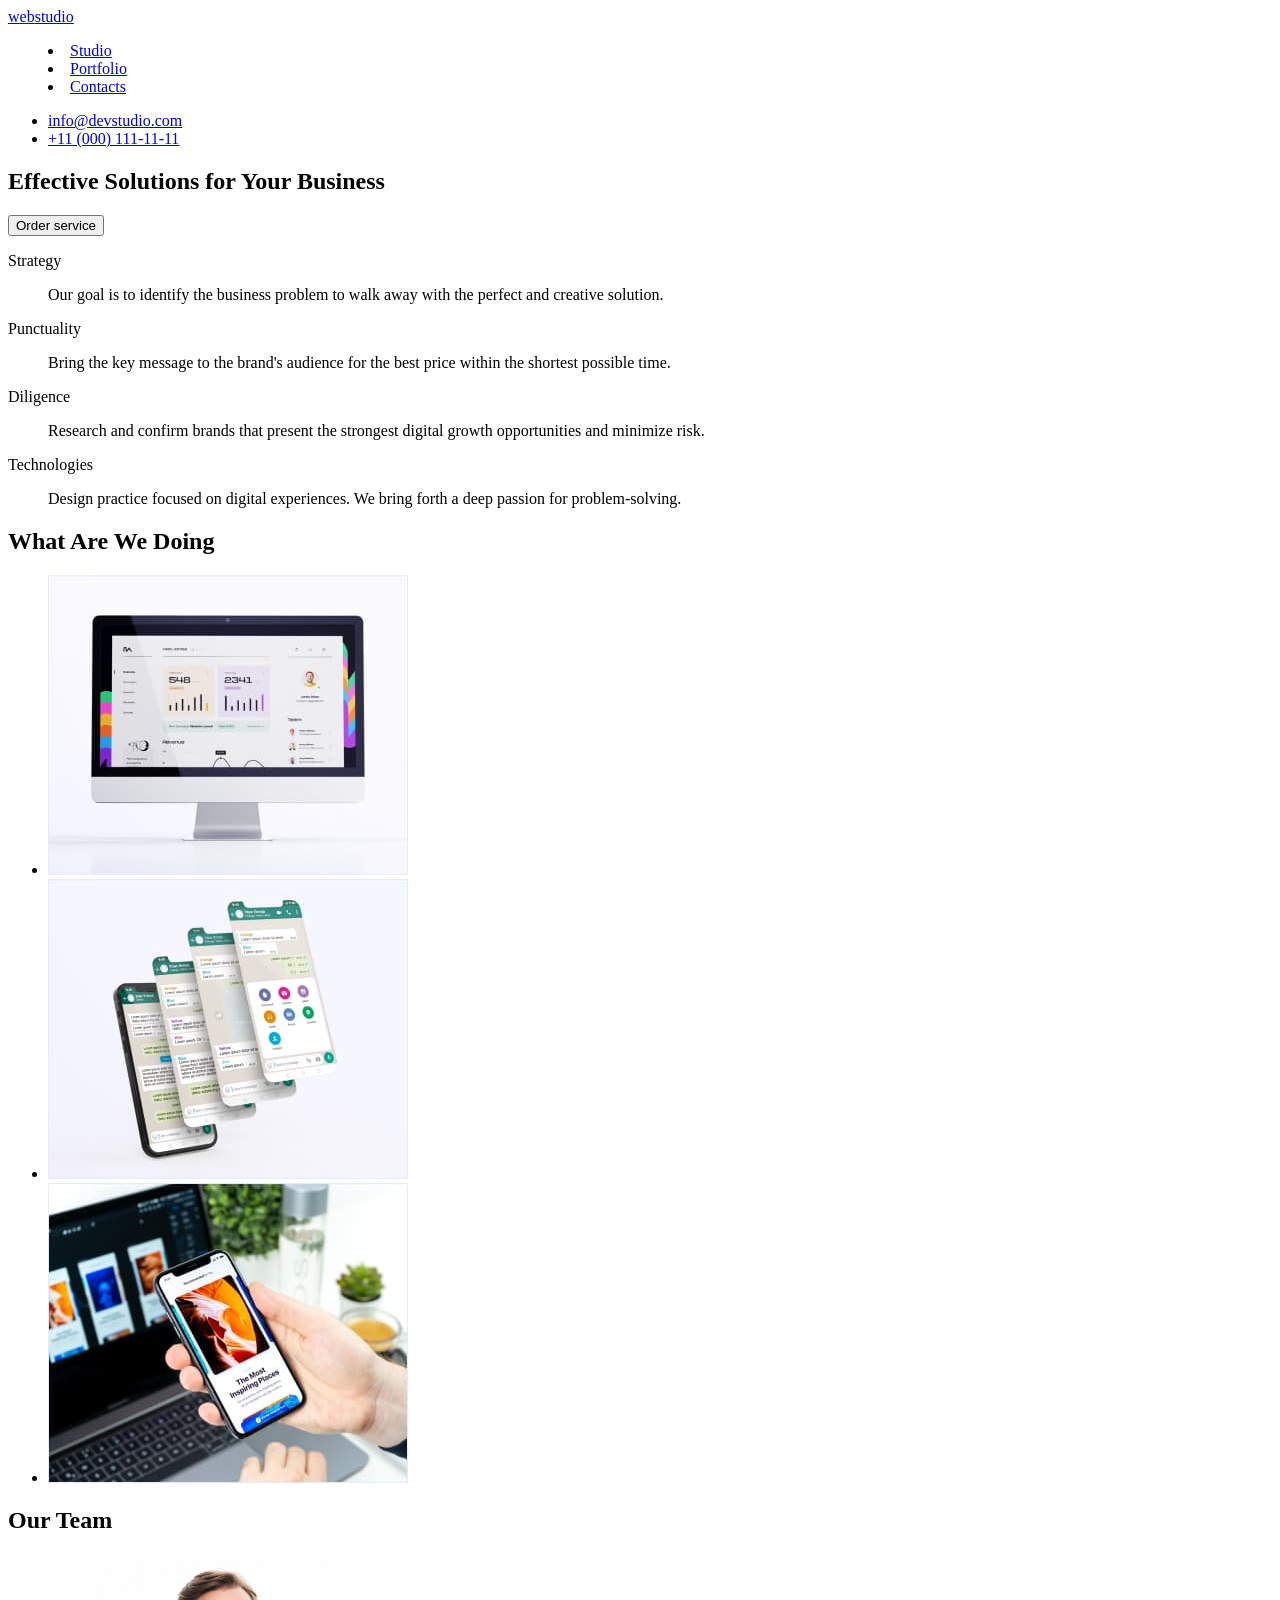
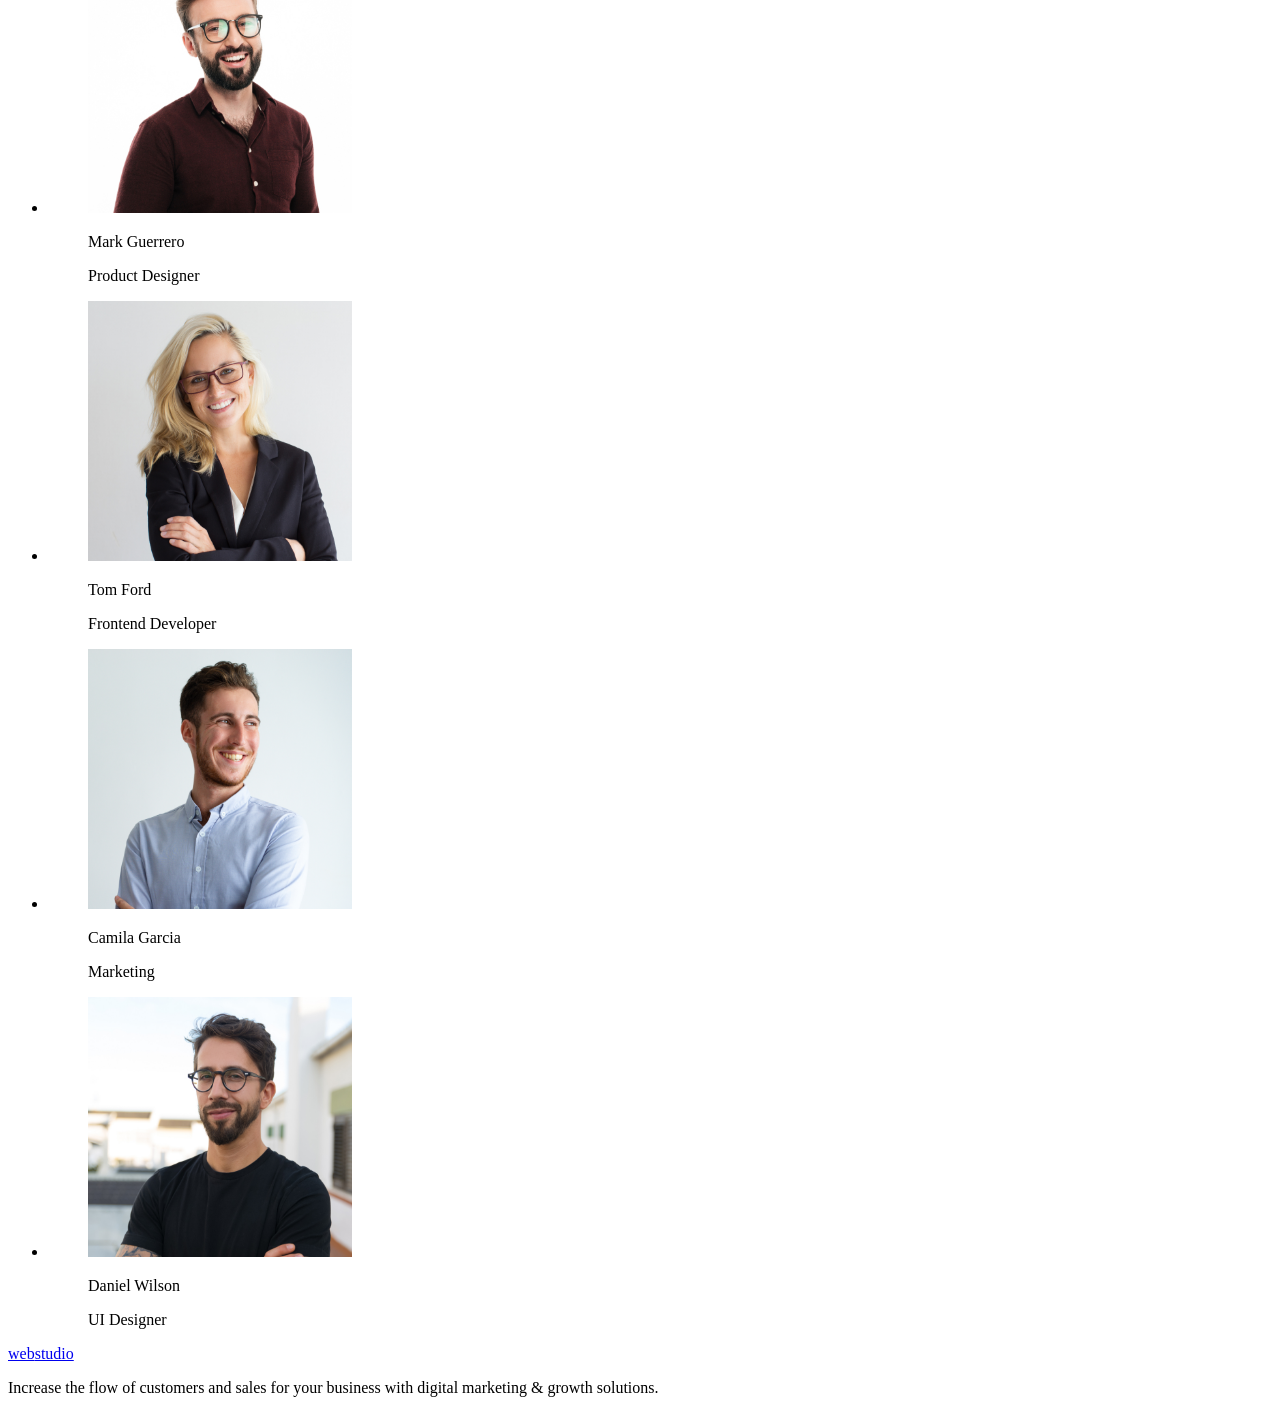
==== Index.html @ d7069943 "commit" ====
<!DOCTYPE html>
<html lang="en">
<head>
 <meta charset="UTF-8">
 <meta name="viewport" content="width=device-width, initial-scale=1.0">
 <title>Web Studio-Main Page</title>
 <link rel="stylesheet" href="css/styles.css"/>
 <link rel="preconnect" href="https://fonts.googleapis.com">
<link rel="preconnect" href="https://fonts.gstatic.com" crossorigin>
<link href="https://fonts.googleapis.com/css2?family=Raleway:wght@800&family=Roboto:wght@400;500;700;900&display=swap" rel="stylesheet">
</head>

<body>

 <header>
  <nav>
   <a href="/" target="_blank" rel="noreferrer noopener" class="logo"><span class="logo-web-font">web</span><span class="logo-studio-font">studio</span></a>
   <menu>
    <li>
     <a href="./index.html" rel="noreferrer noopener" class="nav-menu">Studio</a>
    </li>
    <li>
     <a href="./portfolio.html" rel="noreferrer noopener" class="nav-menu">Portfolio</a>
    </li>
    <li>
     <a href="/contacts" target="_blank" rel="noreferrer noopener" class="nav-menu">Contacts</a>
    </li>
   </menu>
  </nav>
  <ul>
   <li>
    <a class="text-contacts" href="mailto:info@devstudio.com" target="_blank" rel="noreferrer noopener">info@devstudio.com</a>
   </li>
   <li>
    <a class="text-contacts" href="tel:+110001111111" target="_blank" rel="noreferrer noopener">+11 (000) 111-11-11</a>
   </li>
  </ul>
 </header>

 <main>
  <section class="h1-section">
   <h1 class="text-h1-first">
    Effective Solutions
    for Your Business
   </h1>
   <button type="button" class="button-blue">Order service</button>
  </section>
  <section>
   <dl>
    <dt class="text-h3">Strategy</dt>
    <dd>
     <p class="text-body">
      Our goal is to identify the business
      problem to walk away with the 
      perfect and creative solution.
     </p>
    </dd>
    <dt class="text-h3">Punctuality</dt>
    <dd>
     <p class="text-body">
      Bring the key message to the 
      brand's audience for the best price 
      within the shortest possible time.
     </p>
    </dd> 
    <dt class="text-h3">Diligence</dt>
    <dd>
     <p class="text-body">
      Research and confirm brands that 
      present the strongest digital growth 
      opportunities and minimize risk.
     </p>
    </dd> 
    <dt class="text-h3">Technologies</dt>
    <dd>
     <p class="text-body">
      Design practice focused on digital 
      experiences. We bring forth a deep 
      passion for problem-solving.
     </p>
    </dd>
   </dl>
  </section>
  <section>
   <h2 class="text-h2">What Are We Doing</h2>
   <ul>
    <li>
     <img src="Foto/Foto1.jpg" alt="monitor with active webpage" width="360" height="300" />
    </li>
    <li>
     <img src="Foto/Foto2.jpg" alt="three screens with opened whatsapp jumping out of smartphone" width="360" height="300" />
    </li>
    <li>
     <img src="Foto/Foto3.jpg" alt="hand holding smathphone with opened article against the background of laptop, bottle of water, plants and cup of coffee" width="360" height="300" />
    </li>
   </ul>
  </section>
  <section class="our-team-section">
   <h2 class="text-h2">Our Team</h2>
   <ul>
    <li>
     <figure>
      <img src="Foto/Team1.jpg" alt="elegant smiling bearded brunette man" width="264" height="260" />
      <figcaption>
       <p class="text-h3-center">Mark Guerrero</p>
       <p class="text-body-center">Product Designer</p>
      </figcaption>
     </figure>
    </li>
    <li>
     <figure>
      <img src="Foto/Team2.jpg" alt="happy elegant young man looking left" width="264" height="260" />
      <figcaption>
       <p class="text-h3-center">Tom Ford</p>
       <p class="text-body-center">Frontend Developer</p>
      </figcaption>
     </figure>
    </li>
    <li>
     <figure>
      <img src="Foto/Team3.jpg" alt="smiling young girl with long brown hair wearing pink sweater" width="264" height="260" />
      <figcaption>
       <p class="text-h3-center">Camila Garcia</p>
       <p class="text-body-center">Marketing</p>
      </figcaption>
     </figure>
    </li>
    <li>
     <figure>
      <img src="Foto/Team4.jpg" alt="happy casually dressed young brunette bearded man" width="264" height="260" />
      <figcaption>
       <p class="text-h3-center">Daniel Wilson</p>
       <p class="text-body-center">UI Designer</p>
      </figcaption>
     </figure>
    </li>
   </ul>
  </section>
 </main>

 <footer class="footer-section">
  <a href="/" target="_blank" rel="noreferrer noopener" class="logo"><span class="logo-web-font">web</span><span class="logo-studio-font-bright">studio</span></a>
  <p class="footer-text">
   Increase the flow of customers and 
   sales for your business with digital 
   marketing & growth solutions.
  </p>
 </footer>

</body>
</html>
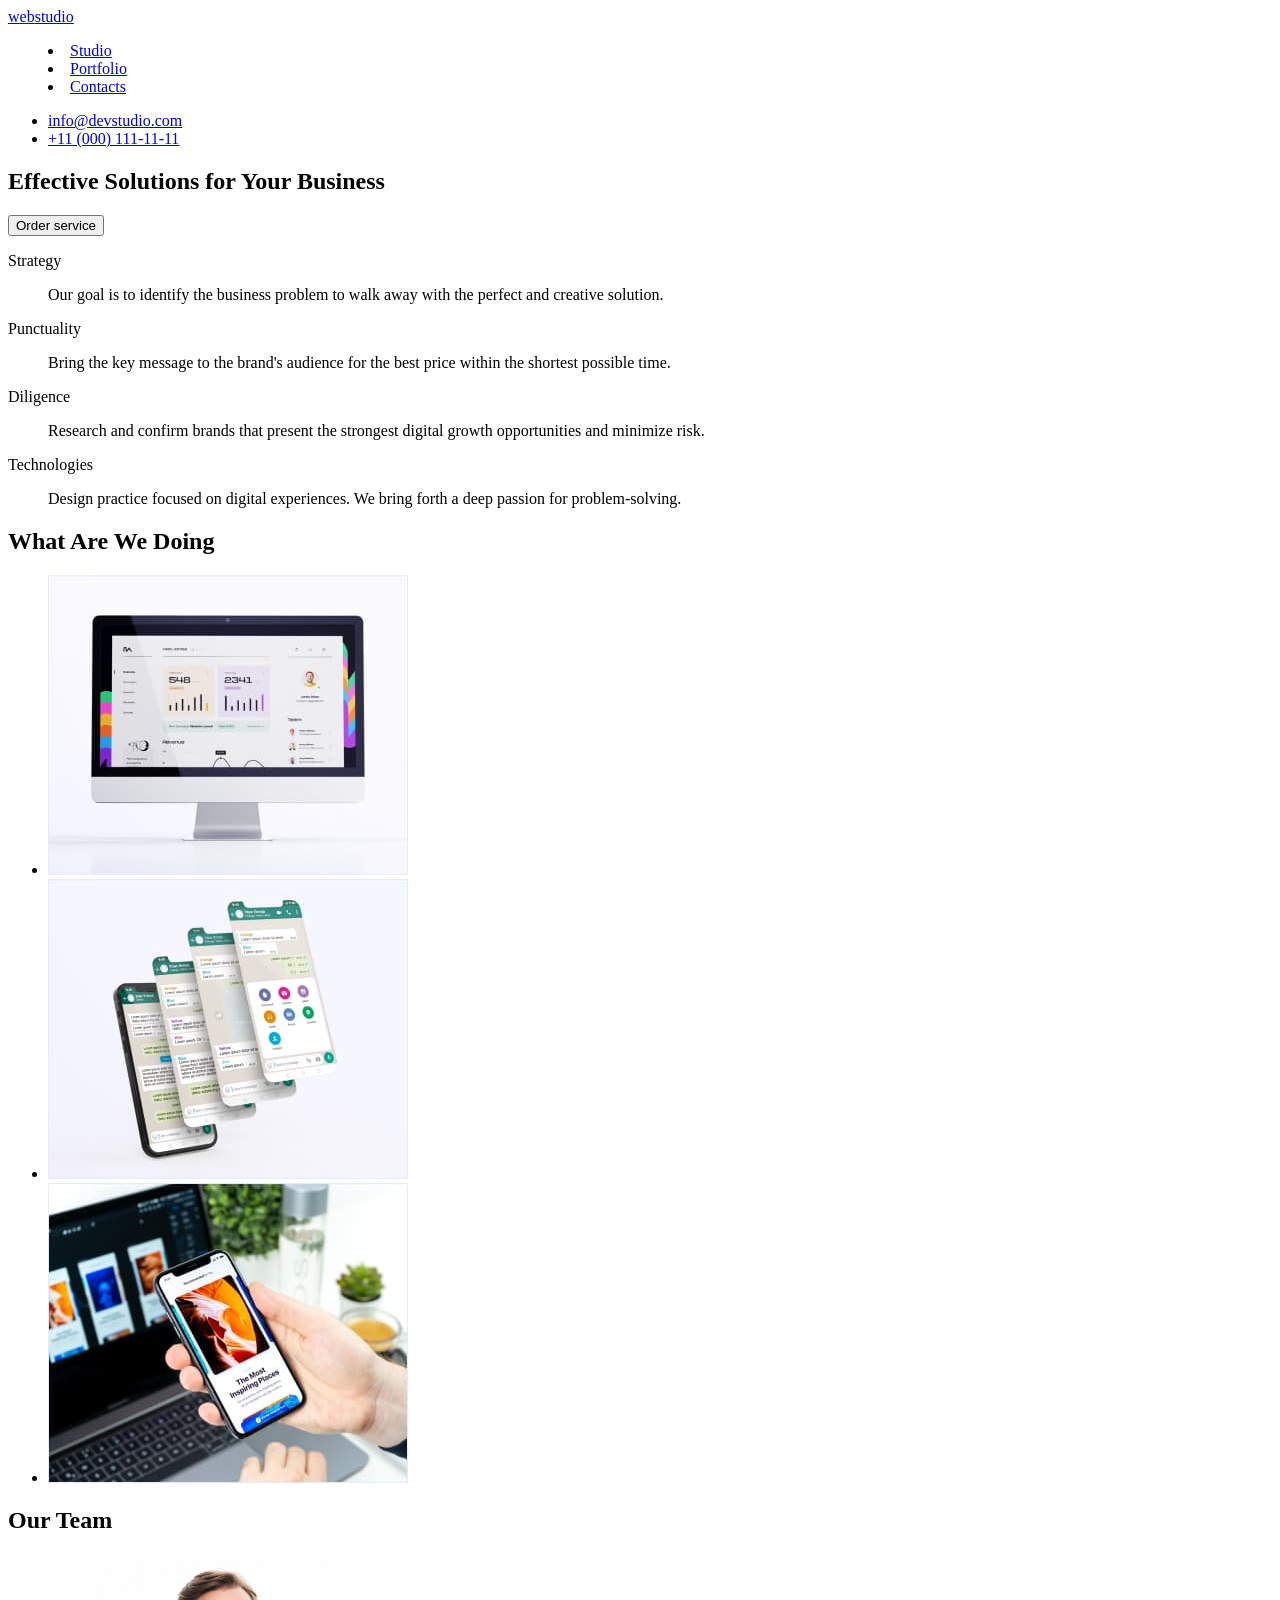
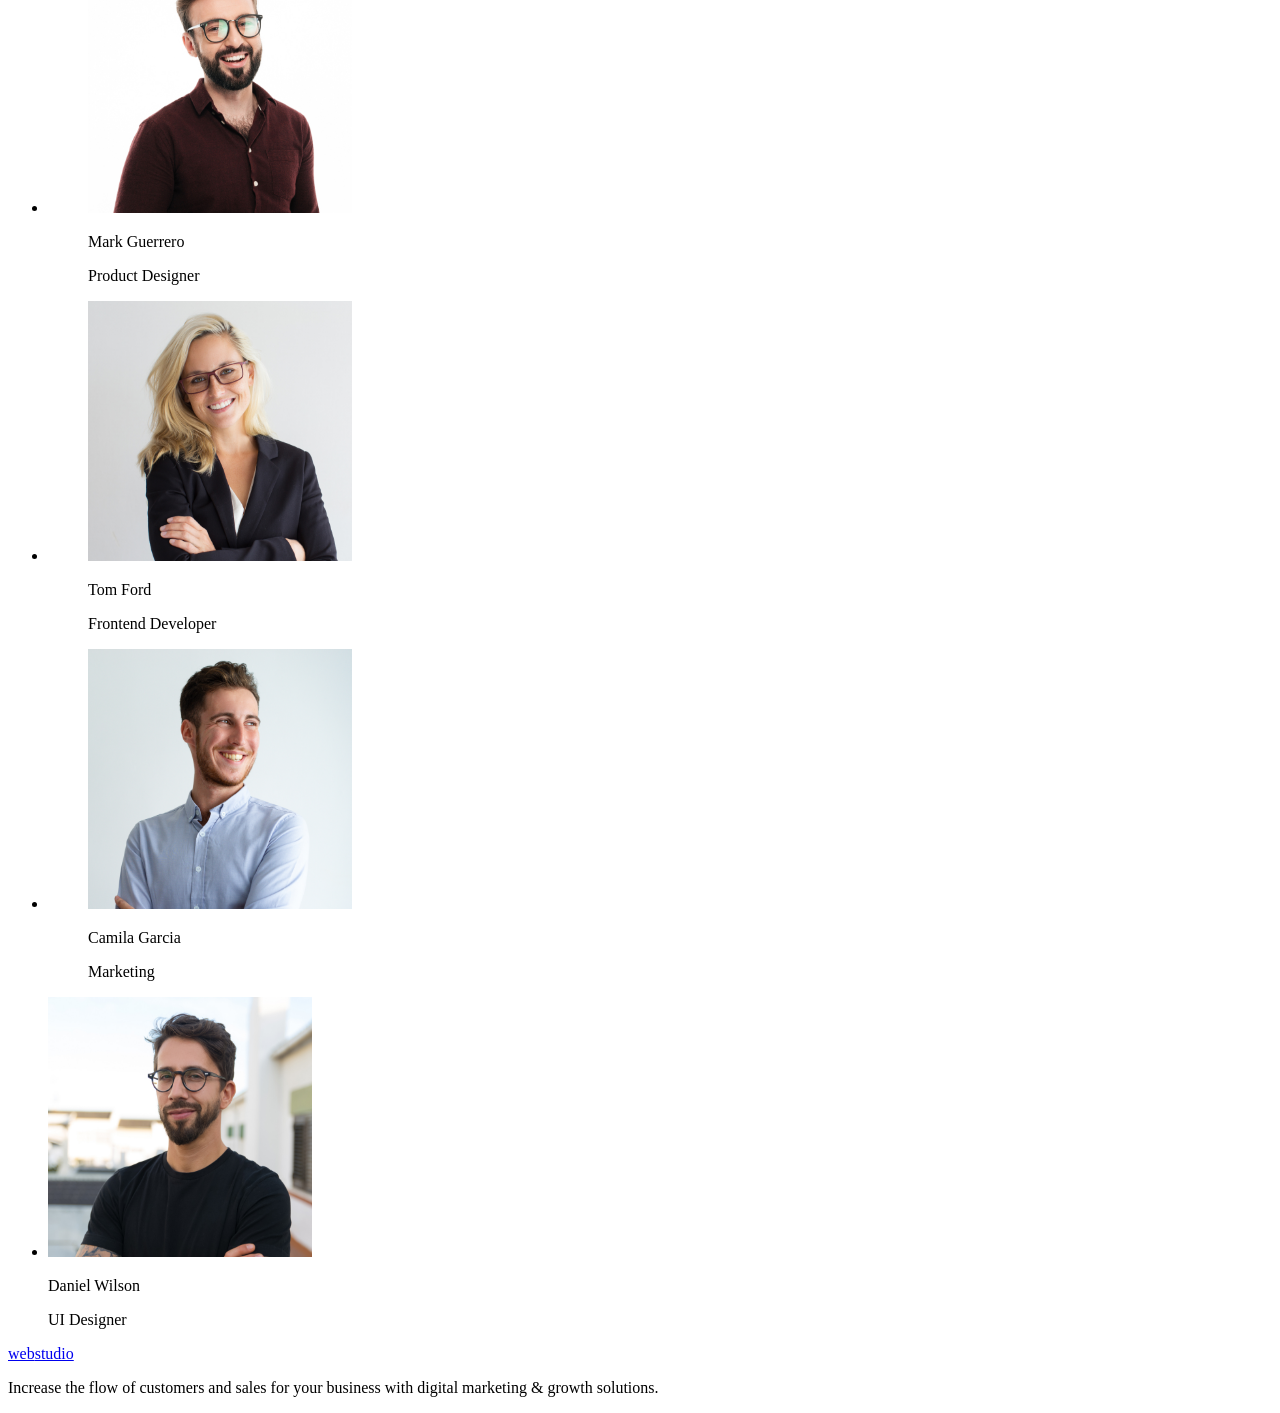
==== commit 7b1695bb: "commit" ====
--- a/Index.html
+++ b/Index.html
@@ -126,13 +126,13 @@
      </figure>
     </li>
     <li>
-     <figure>
+    
       <img src="Foto/Team4.jpg" alt="happy casually dressed young brunette bearded man" width="264" height="260" />
       <figcaption>
        <p class="text-h3-center">Daniel Wilson</p>
        <p class="text-body-center">UI Designer</p>
       </figcaption>
-     </figure>
+    
     </li>
    </ul>
   </section>
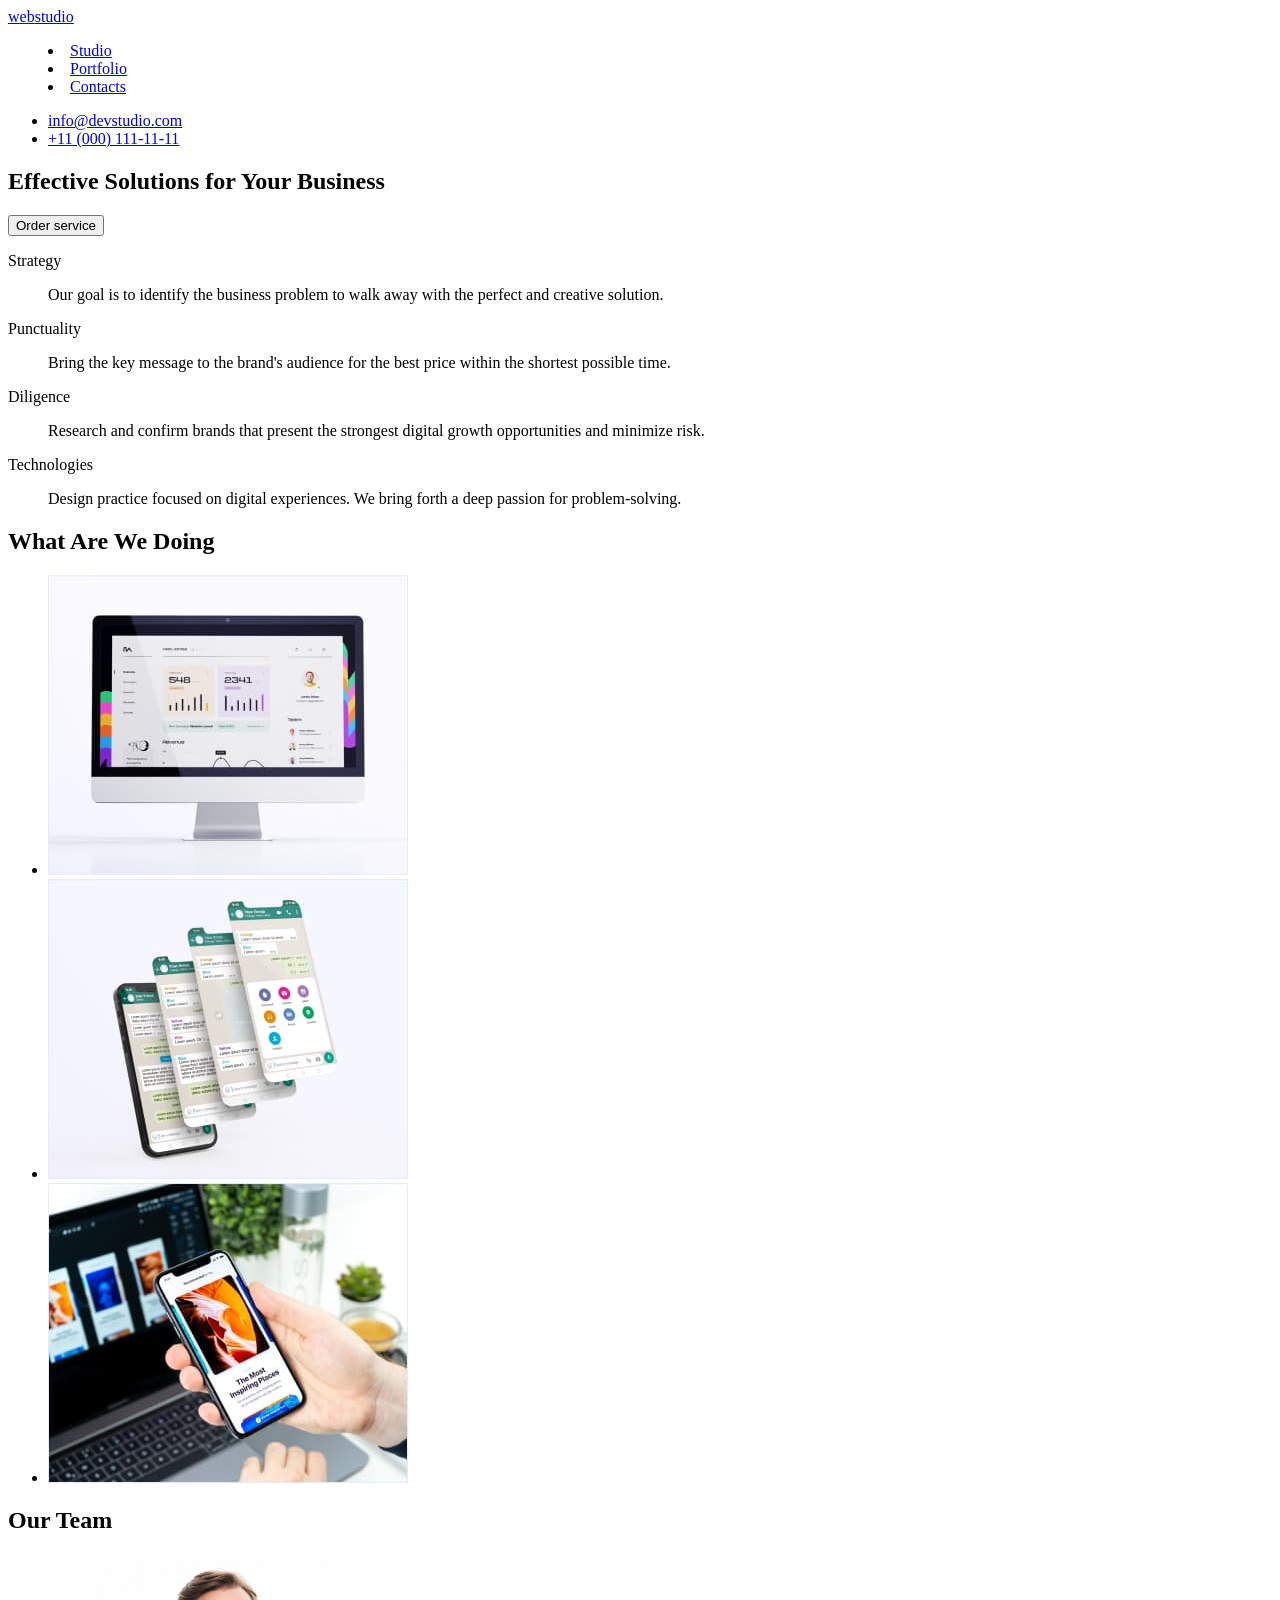
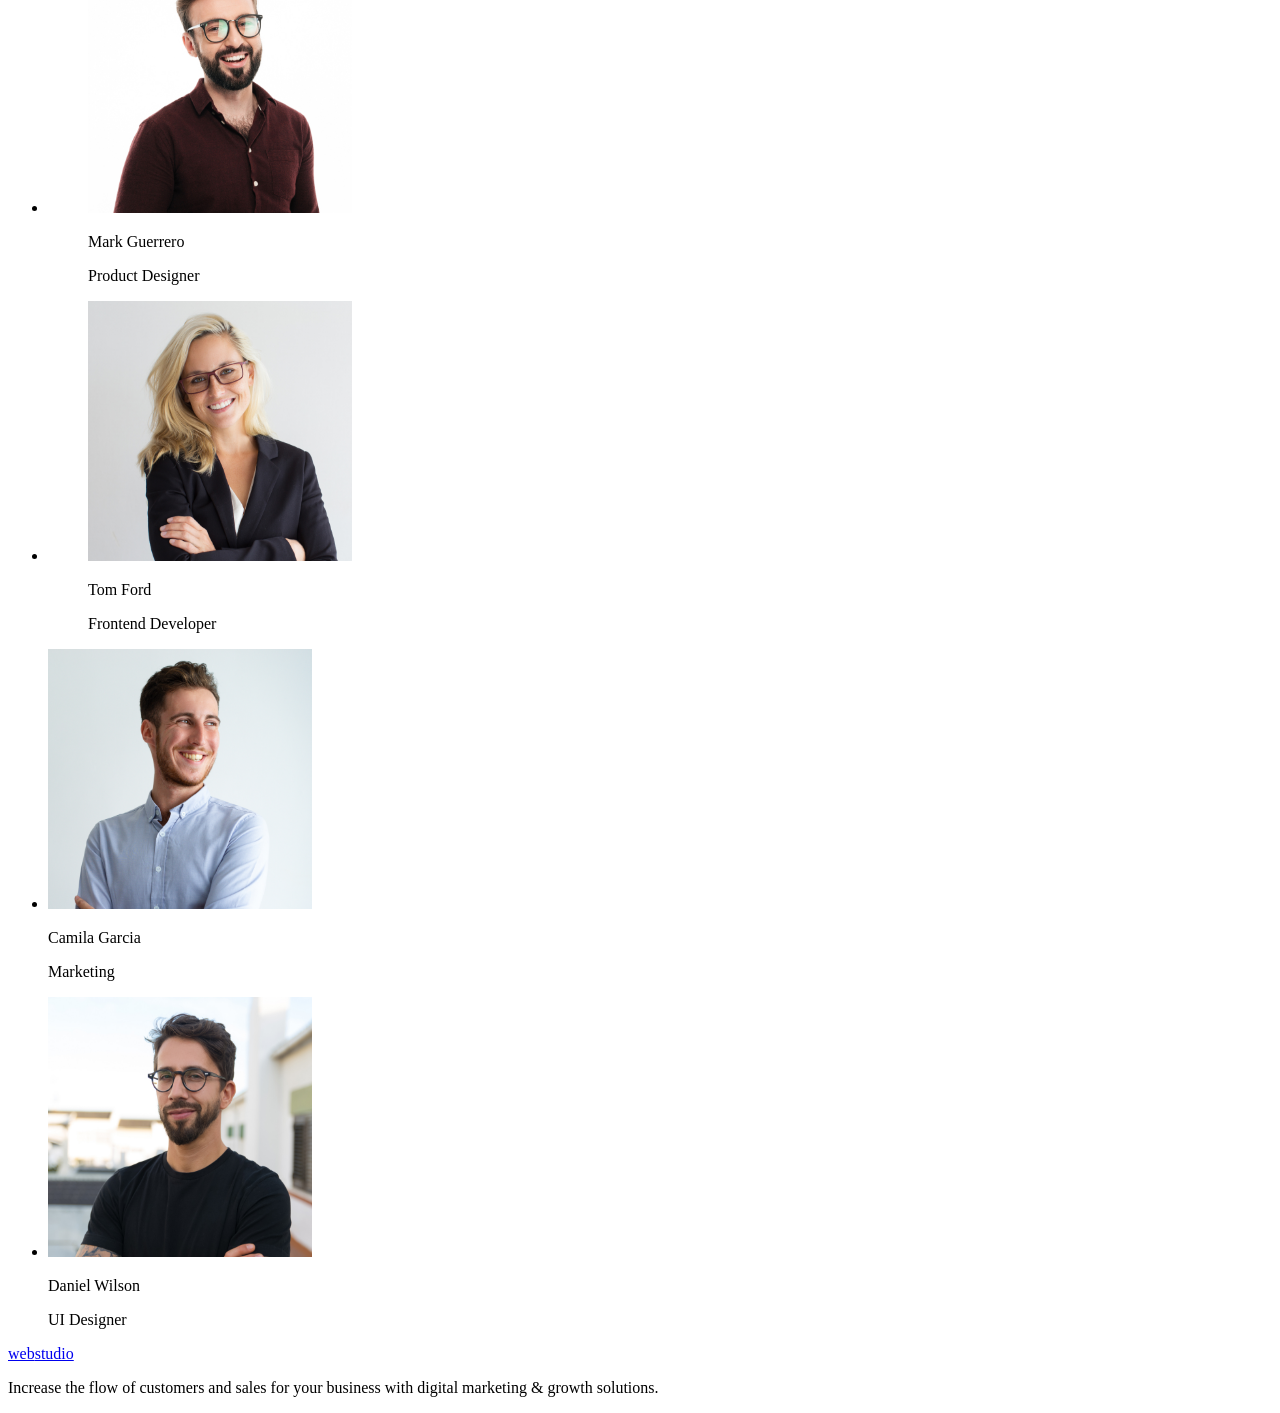
==== commit a4942656: "commit" ====
--- a/Index.html
+++ b/Index.html
@@ -117,16 +117,13 @@
      </figure>
     </li>
     <li>
-     <figure>
       <img src="Foto/Team3.jpg" alt="smiling young girl with long brown hair wearing pink sweater" width="264" height="260" />
       <figcaption>
        <p class="text-h3-center">Camila Garcia</p>
        <p class="text-body-center">Marketing</p>
       </figcaption>
-     </figure>
     </li>
     <li>
-    
       <img src="Foto/Team4.jpg" alt="happy casually dressed young brunette bearded man" width="264" height="260" />
       <figcaption>
        <p class="text-h3-center">Daniel Wilson</p>
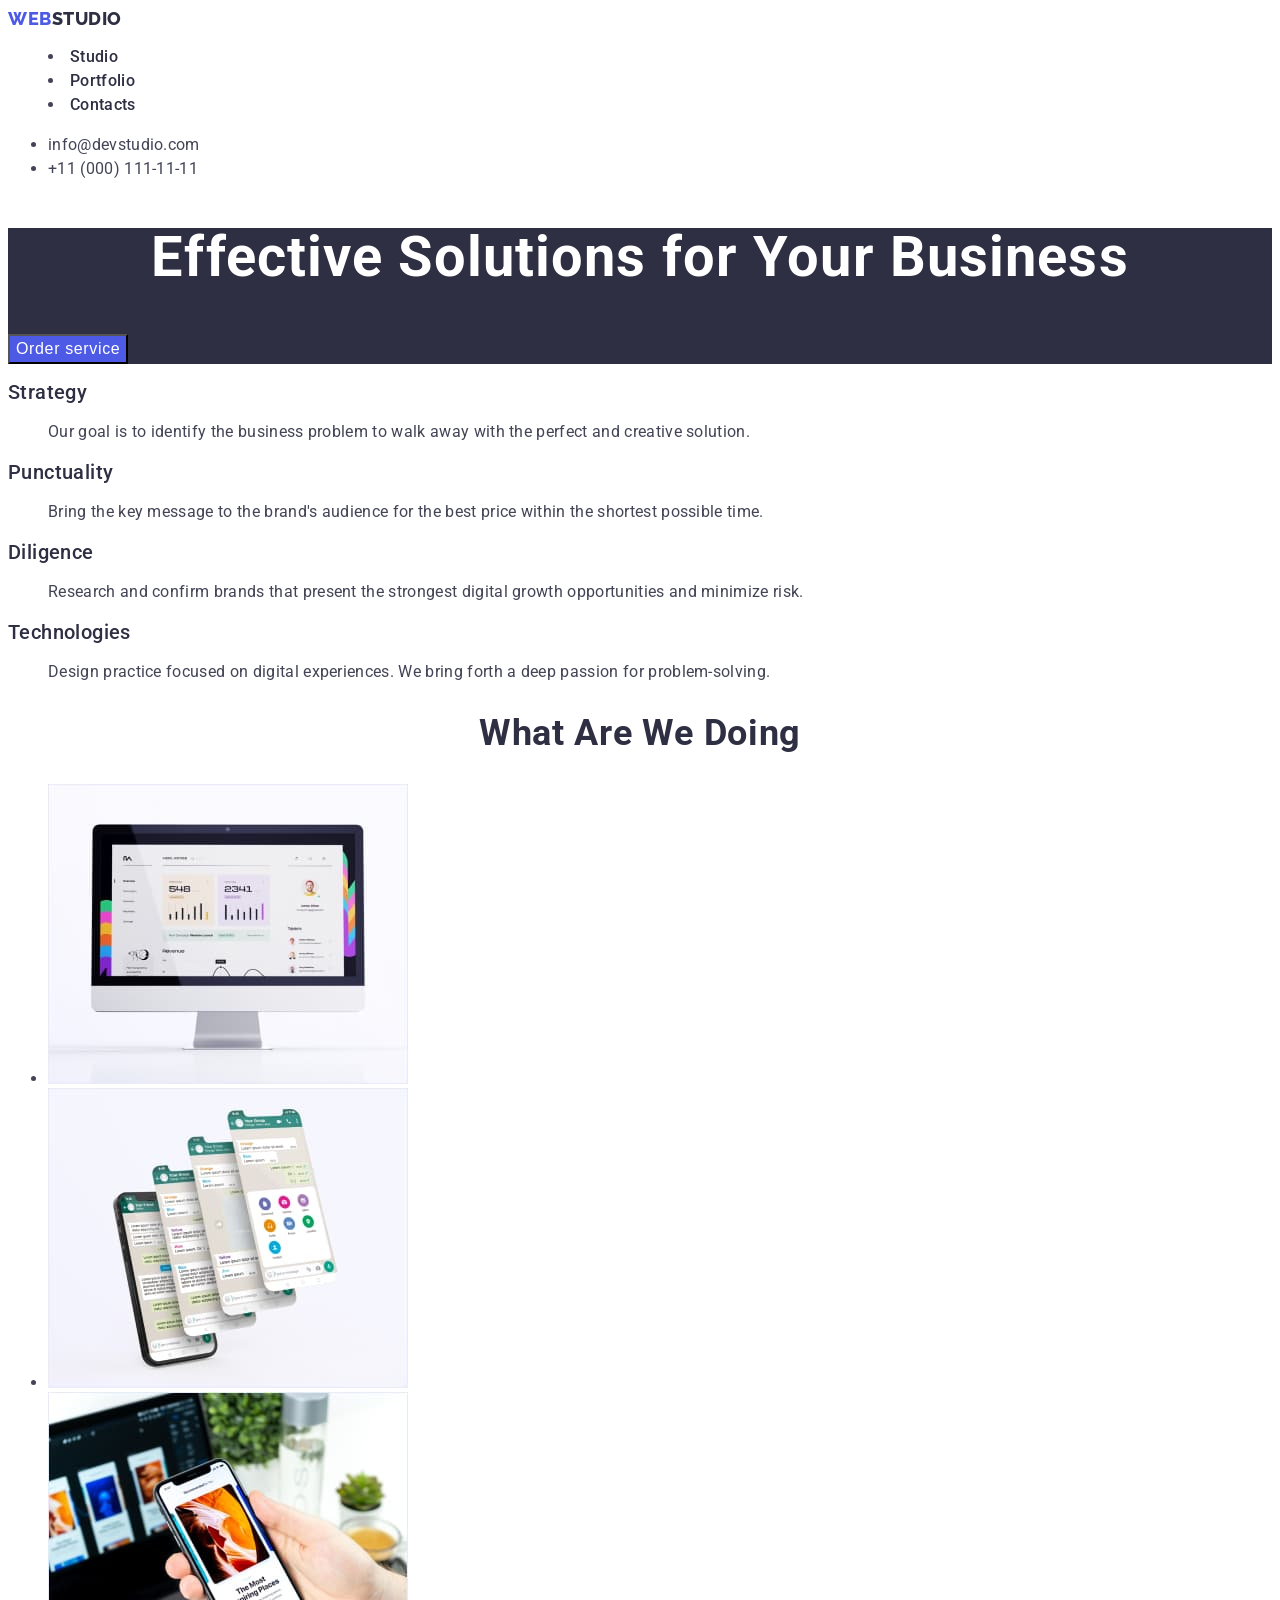
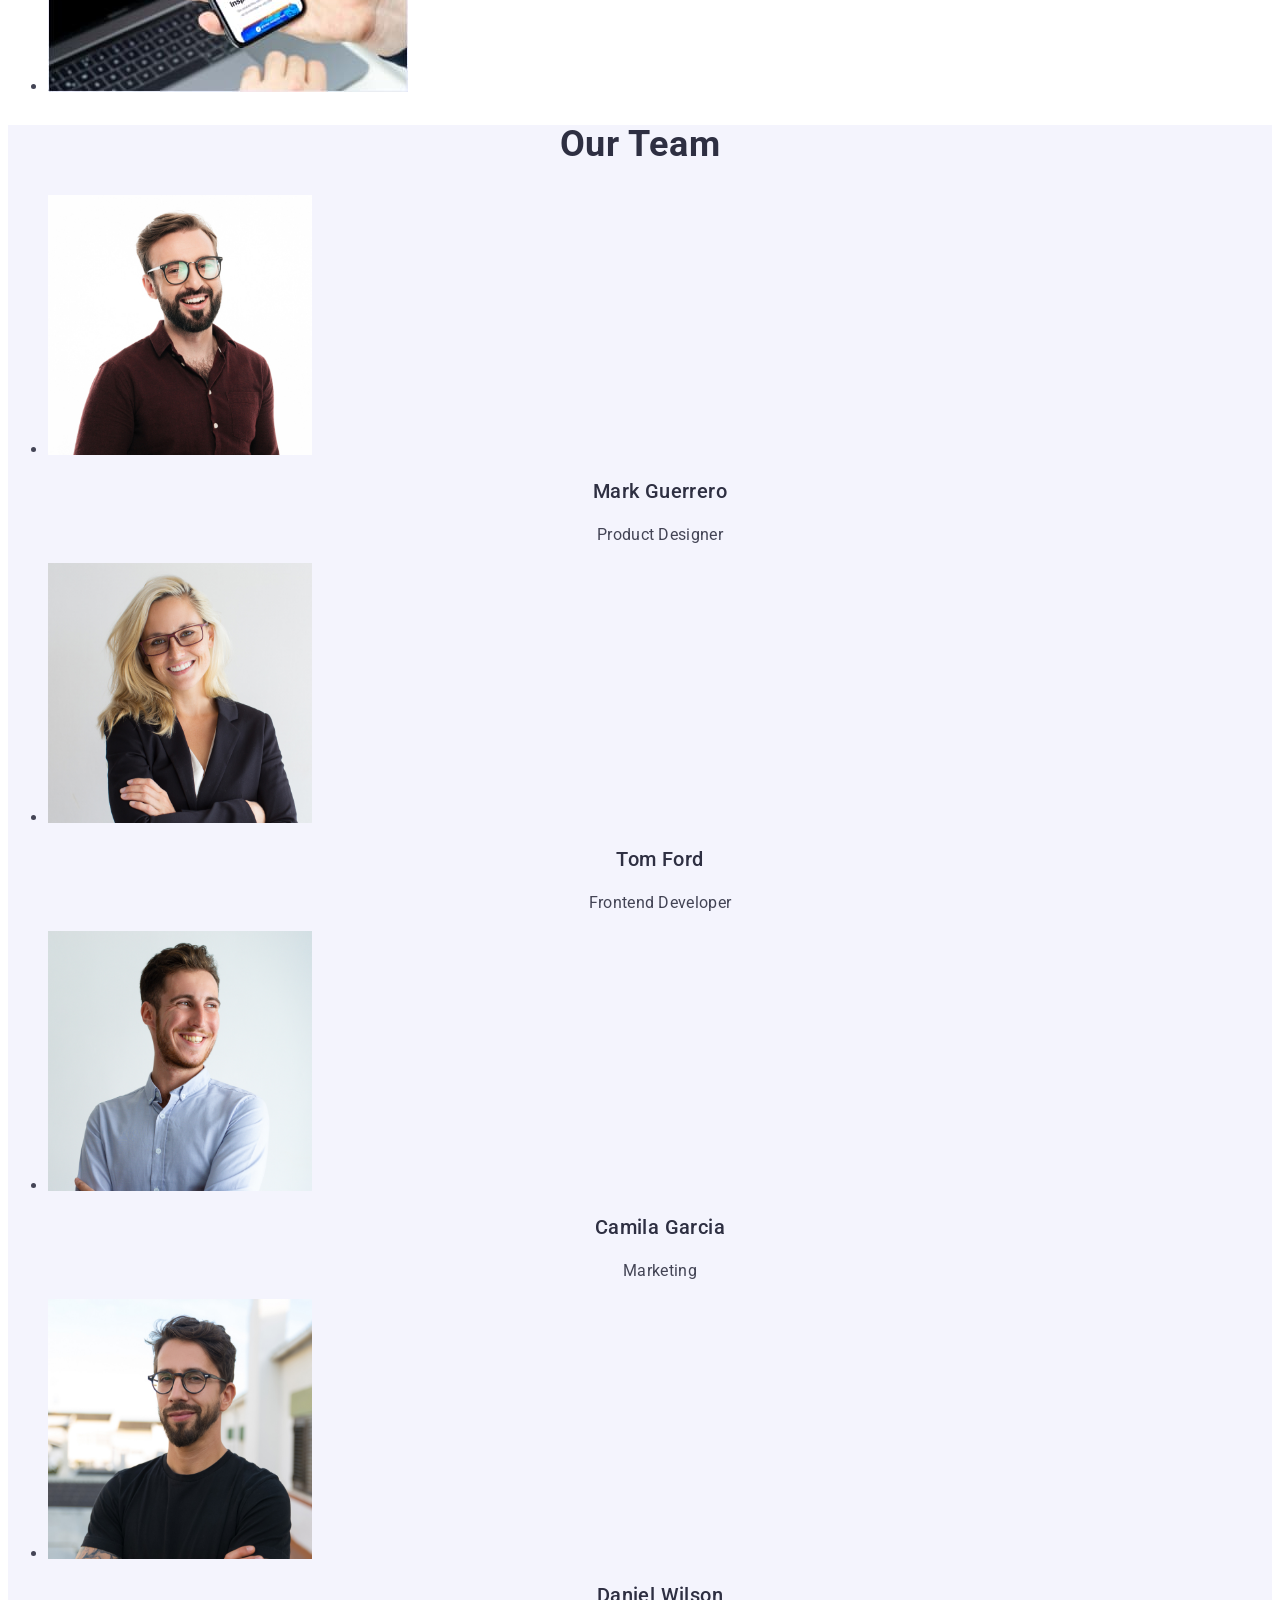
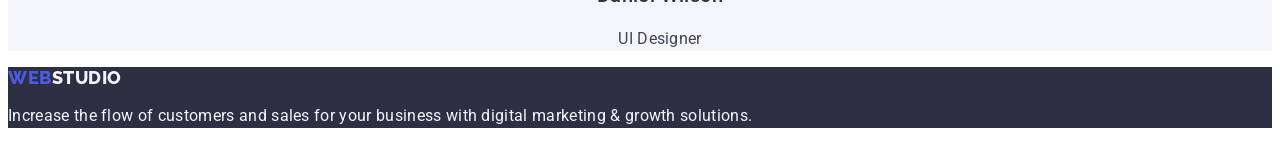
==== commit 714b2874: "commit" ====
--- a/Index.html
+++ b/Index.html
@@ -4,7 +4,7 @@
  <meta charset="UTF-8">
  <meta name="viewport" content="width=device-width, initial-scale=1.0">
  <title>Web Studio-Main Page</title>
- <link rel="stylesheet" href="css/styles.css"/>
+ <link rel="stylesheet" href="css/style.css"/>
  <link rel="preconnect" href="https://fonts.googleapis.com">
 <link rel="preconnect" href="https://fonts.gstatic.com" crossorigin>
 <link href="https://fonts.googleapis.com/css2?family=Raleway:wght@800&family=Roboto:wght@400;500;700;900&display=swap" rel="stylesheet">
@@ -99,22 +99,18 @@
    <h2 class="text-h2">Our Team</h2>
    <ul>
     <li>
-     <figure>
       <img src="Foto/Team1.jpg" alt="elegant smiling bearded brunette man" width="264" height="260" />
       <figcaption>
        <p class="text-h3-center">Mark Guerrero</p>
        <p class="text-body-center">Product Designer</p>
       </figcaption>
-     </figure>
     </li>
     <li>
-     <figure>
       <img src="Foto/Team2.jpg" alt="happy elegant young man looking left" width="264" height="260" />
       <figcaption>
        <p class="text-h3-center">Tom Ford</p>
        <p class="text-body-center">Frontend Developer</p>
       </figcaption>
-     </figure>
     </li>
     <li>
       <img src="Foto/Team3.jpg" alt="smiling young girl with long brown hair wearing pink sweater" width="264" height="260" />
--- a/css/style.css
+++ b/css/style.css
@@ -0,0 +1,185 @@
+*,
+*::before,
+*::after {
+ box-sizing: border-box;
+}
+
+
+:root {
+ --text-header-2-3-nav-menu: #2E2F42;
+ --footer-studio-logo: #F4F4FD;
+ --button-blue-web-logo: #4D5AE5;
+ --button-bright-h1: #FFF;
+ --active-color: #404BBF;
+ --main-color: #434455;
+}
+
+body {
+ font-family: Roboto, sans-serif;
+ font-style: normal;
+ color: var(--main-color);
+}
+
+.link {
+ text-decoration: none;
+}
+
+.text-body {
+ font-size: 16px;
+ line-height: 1.5;
+ letter-spacing: 0.32px;
+}
+
+.text-contacts {
+ color: var(--main-color);
+ font-size: 16px;
+ line-height: 1.5;
+ letter-spacing: 0.32px;
+ text-decoration: none;
+}
+
+.text-contacts:hover,
+.text-contacts:focus {
+ color: var(--active-color);
+}
+
+.text-body-center {
+ text-align: center;
+ font-size: 16px;
+ line-height: 1.5;
+ letter-spacing: 0.32px;
+}
+
+.text-h1-first {
+ color: var(--button-bright-h1);
+ text-align: center;
+ font-size: 56px;
+ line-height: 1.07;
+ letter-spacing: 1.12px;
+}
+
+.text-h2 {
+ color: var(--text-header-2-3-nav-menu);
+ text-align: center;
+ font-size: 36px;
+ line-height: 1.11;
+ letter-spacing: 0.72px;
+ text-transform: capitalize;
+}
+
+.text-h3 {
+ color: var(--text-header-2-3-nav-menu);
+ font-size: 20px;
+ font-weight: 500;
+ line-height: 1.2;
+ letter-spacing: 0.4px;
+}
+
+.text-h3-center {
+ color: var(--text-header-2-3-nav-menu);
+ text-align: center;
+ font-size: 20px;
+ font-weight: 500;
+ line-height: 1.2;
+ letter-spacing: 0.4px;
+}
+
+.button-blue {
+ color: var(--button-bright-h1);
+ background-color: var(--button-blue-web-logo);
+ font-size: 16px;
+ font-weight: 500;
+ line-height: 1.5;
+ letter-spacing: 0.64px;
+ cursor: pointer;
+}
+
+.button-blue:hover,
+.button-blue:focus {
+ background-color: var(--active-color);
+}
+
+.nav-menu:hover,
+.nav-menu:focus {
+ color: var(--active-color);
+}
+
+.button-cloud:hover,
+.button-cloud:focus {
+ color: var(--button-bright-h1);
+ background-color: var(--active-color)
+}
+
+
+.button-cloud {
+ color: var(--button-blue-web-logo);
+ background-color: var(--footer-studio-logo);
+ text-align: center;
+ font-size: 16px;
+ font-weight: 500;
+ line-height: 1.5;
+ letter-spacing: 0.64px;
+ cursor: pointer;
+}
+
+.logo-web-font {
+ color: var(--button-blue-web-logo);
+ font-family: Raleway;
+ font-size: 18px;
+ font-weight: 800;
+ line-height: 1.17;
+ letter-spacing: 0.54px;
+ text-transform: uppercase;
+}
+
+.logo-studio-font-bright {
+ color: var(--footer-studio-logo);
+ font-family: Raleway;
+ font-size: 18px;
+ font-weight: 800;
+ line-height: 1.17;
+ letter-spacing: 0.54px;
+ text-transform: uppercase;
+}
+
+.logo-studio-font {
+ color: var(--text-header-2-3-nav-menu);
+ font-family: Raleway;
+ font-size: 18px;
+ font-weight: 800;
+ line-height: 1.17;
+ letter-spacing: 0.54px;
+ text-transform: uppercase;
+}
+
+.logo {
+ text-decoration: none;
+}
+
+.footer-text {
+ color: var(--footer-studio-logo);
+ font-size: 16px;
+ line-height: 1.5;
+ letter-spacing: 0.32px;
+}
+
+.nav-menu {
+ color: var(--text-header-2-3-nav-menu);
+ font-size: 16px;
+ font-weight: 500;
+ line-height: 1.5;
+ letter-spacing: 0.32px;
+ text-decoration: none;
+}
+
+.footer-section {
+ background-color: var(--text-header-2-3-nav-menu);
+}
+
+.our-team-section {
+ background-color: var(--footer-studio-logo);
+}
+
+.h1-section {
+ background-color: var(--text-header-2-3-nav-menu);
+}
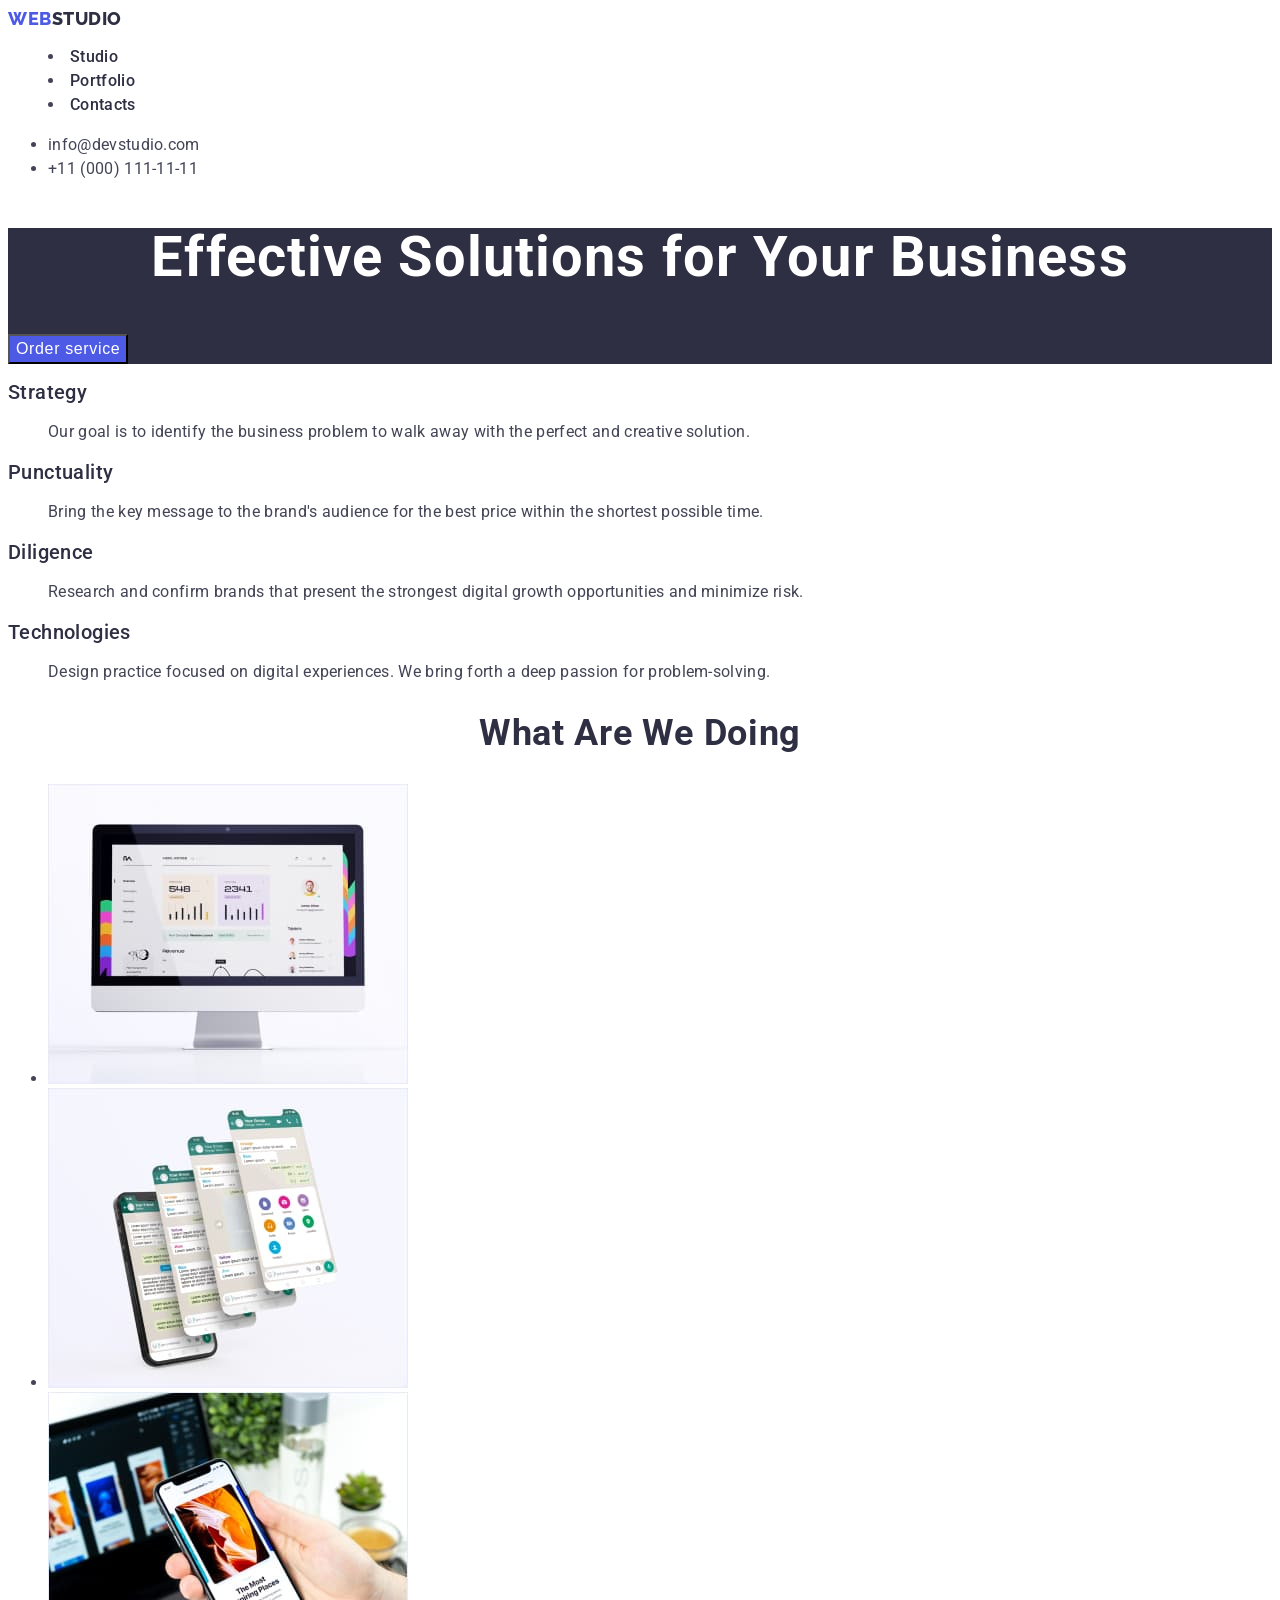
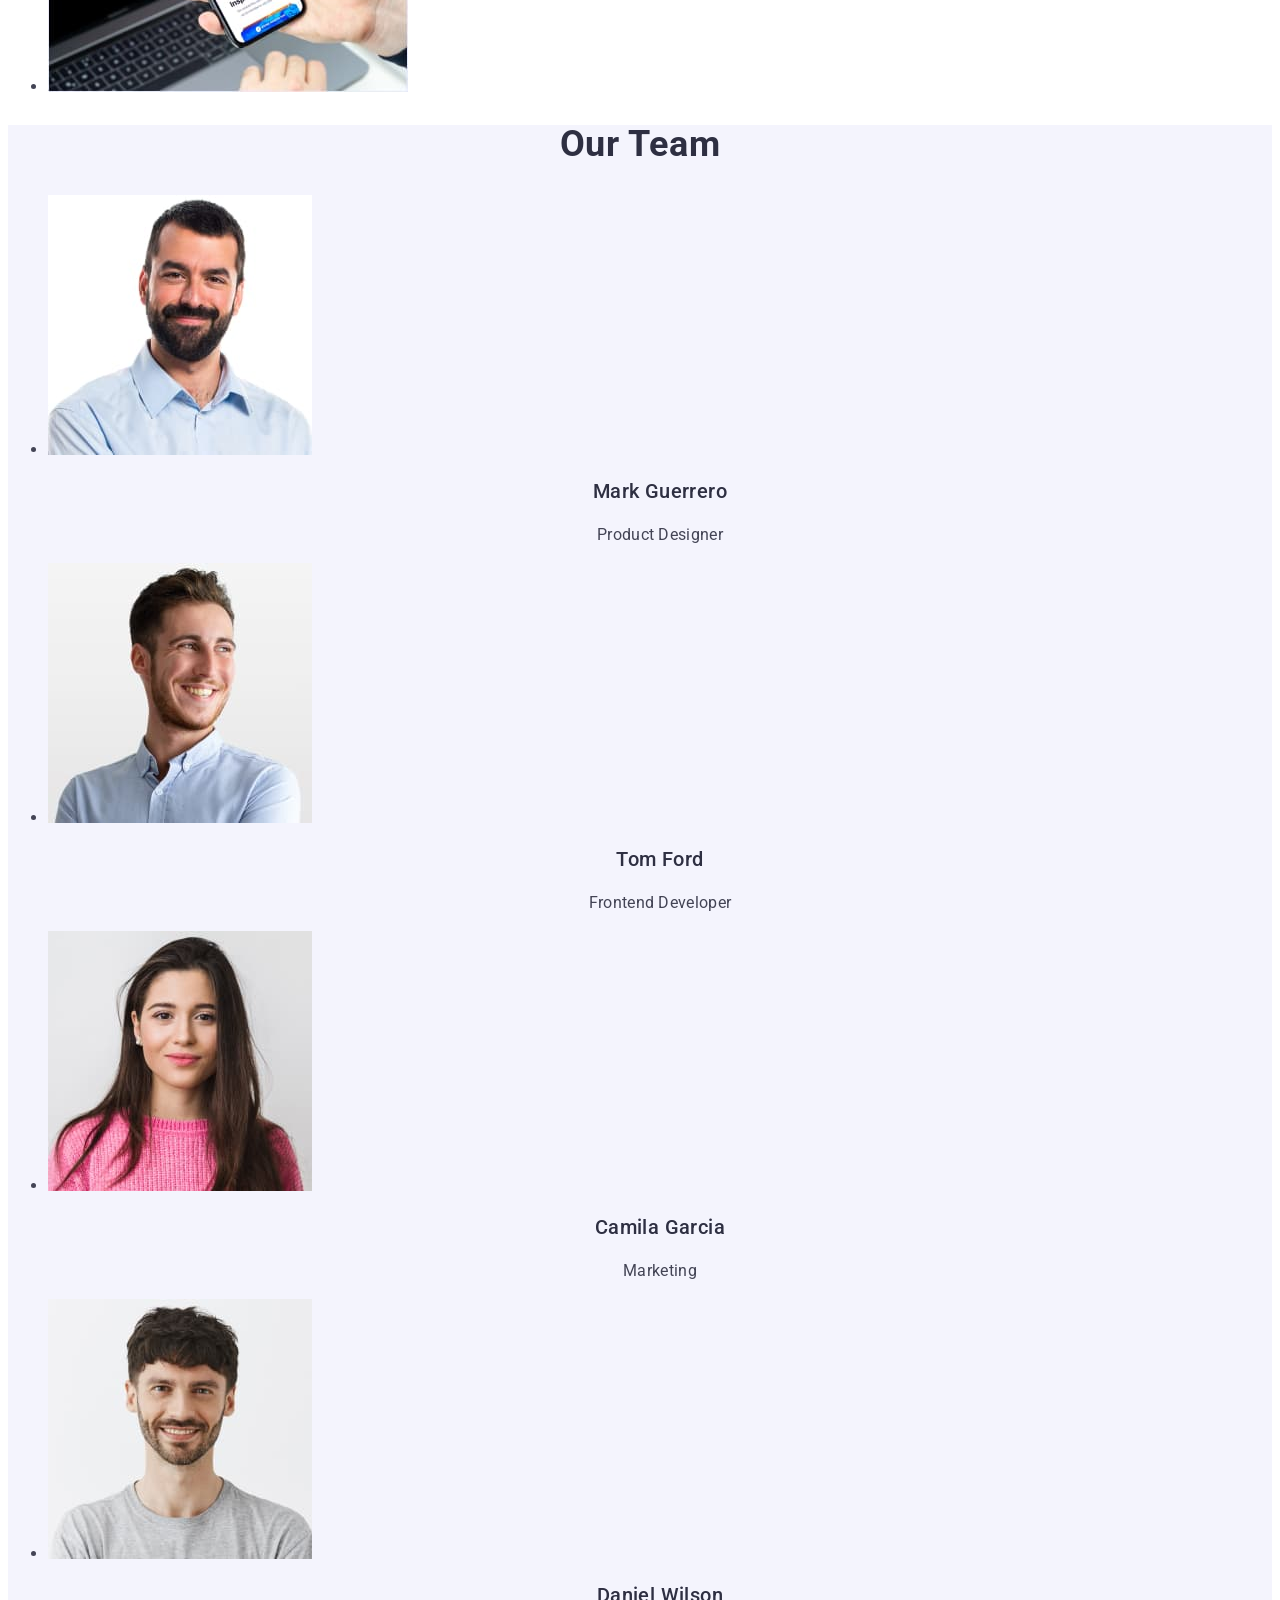
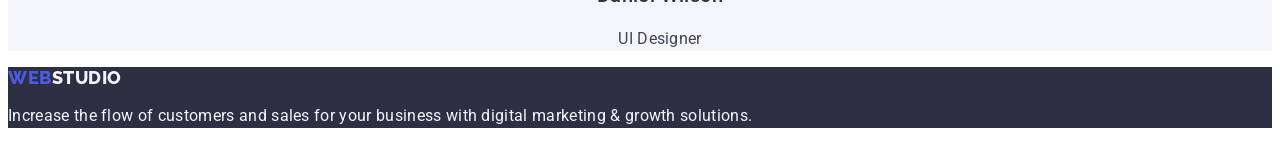
==== commit 17d544e4: "commit" ====
--- a/Index.html
+++ b/Index.html
@@ -99,28 +99,28 @@
    <h2 class="text-h2">Our Team</h2>
    <ul>
     <li>
-      <img src="Foto/Team1.jpg" alt="elegant smiling bearded brunette man" width="264" height="260" />
+      <img src="Foto/Team Card 1.jpg" alt="elegant smiling bearded brunette man" width="264" height="260" />
       <figcaption>
        <p class="text-h3-center">Mark Guerrero</p>
        <p class="text-body-center">Product Designer</p>
       </figcaption>
     </li>
     <li>
-      <img src="Foto/Team2.jpg" alt="happy elegant young man looking left" width="264" height="260" />
+      <img src="Foto/Team Card 2.jpg" alt="happy elegant young man looking left" width="264" height="260" />
       <figcaption>
        <p class="text-h3-center">Tom Ford</p>
        <p class="text-body-center">Frontend Developer</p>
       </figcaption>
     </li>
     <li>
-      <img src="Foto/Team3.jpg" alt="smiling young girl with long brown hair wearing pink sweater" width="264" height="260" />
+      <img src="Foto/Team Card 3.jpg" alt="smiling young girl with long brown hair wearing pink sweater" width="264" height="260" />
       <figcaption>
        <p class="text-h3-center">Camila Garcia</p>
        <p class="text-body-center">Marketing</p>
       </figcaption>
     </li>
     <li>
-      <img src="Foto/Team4.jpg" alt="happy casually dressed young brunette bearded man" width="264" height="260" />
+      <img src="Foto/Team Card 4.jpg" alt="happy casually dressed young brunette bearded man" width="264" height="260" />
       <figcaption>
        <p class="text-h3-center">Daniel Wilson</p>
        <p class="text-body-center">UI Designer</p>
